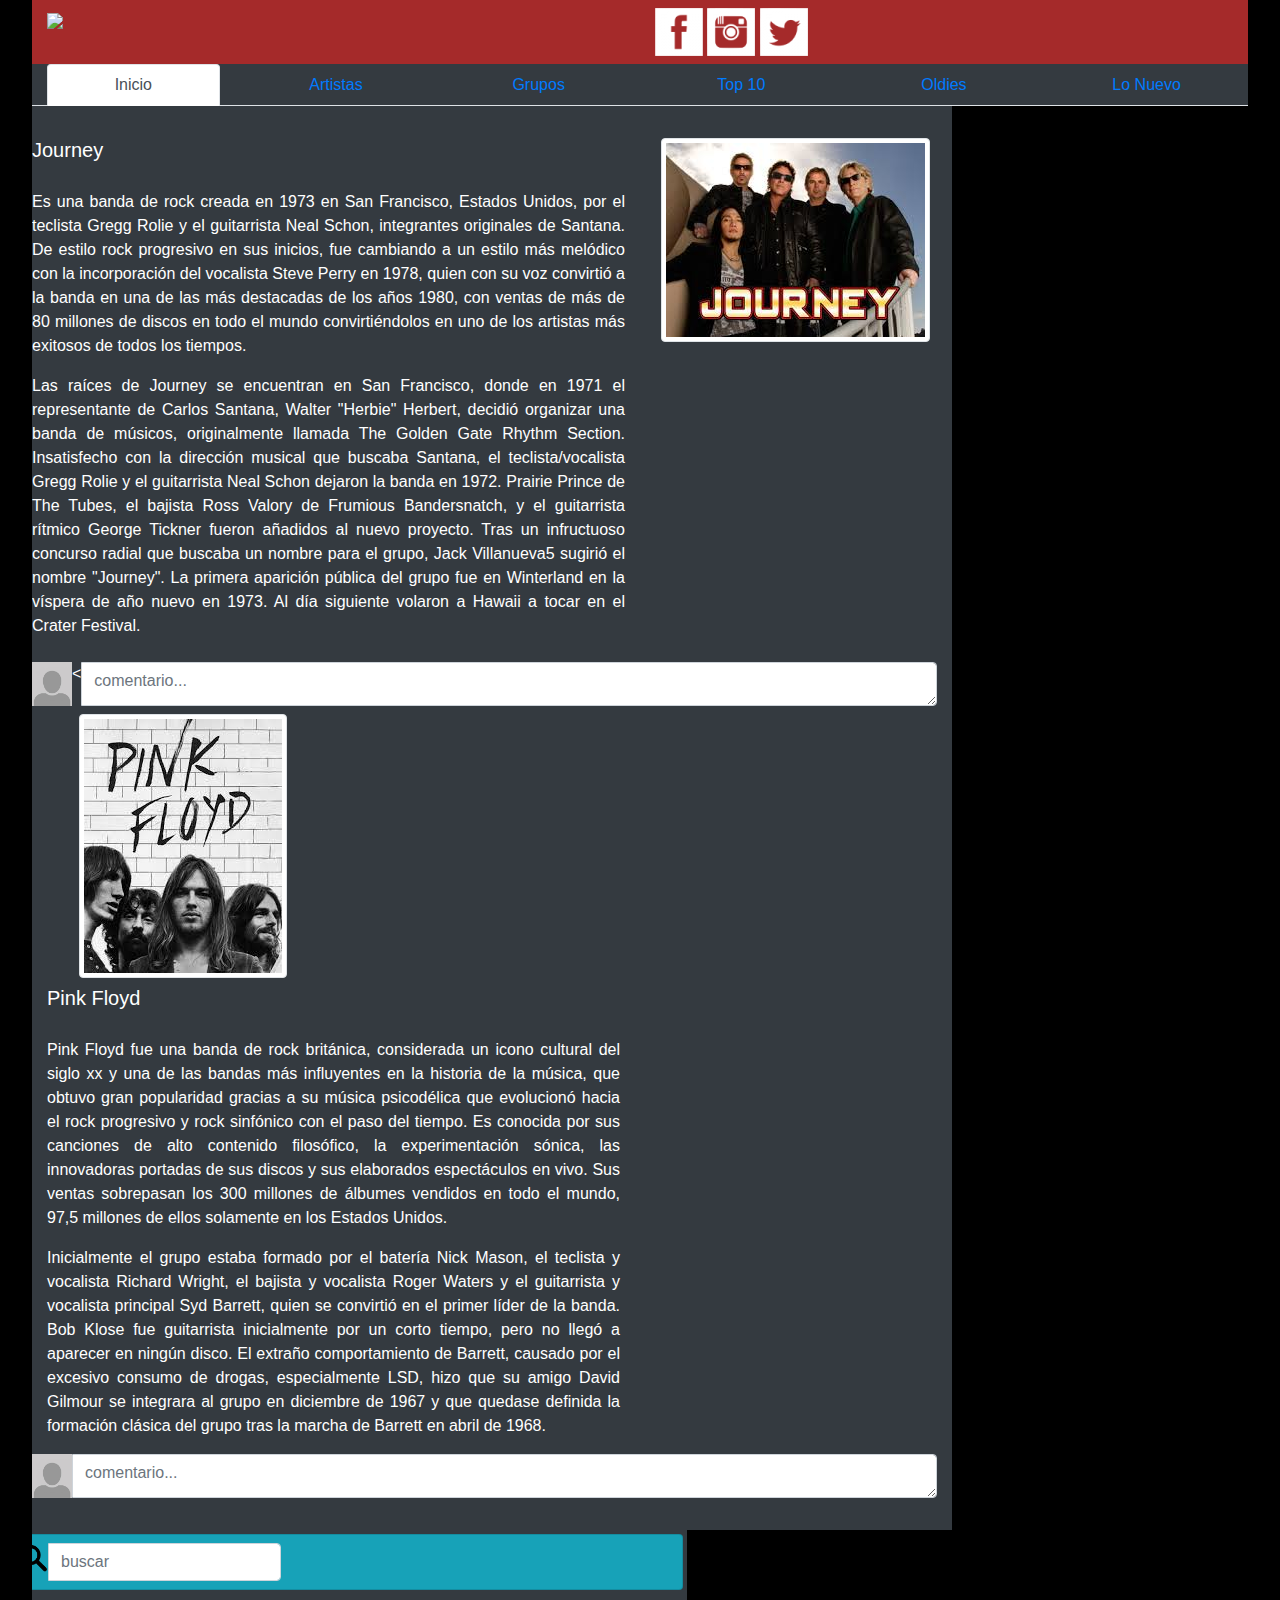
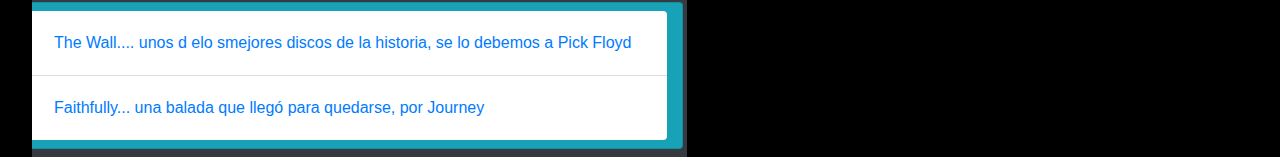
==== blog_musica_bootstrap/index.html @ c61dd841 "blog musica" ====
<!DOCTYPE html>
<html lang="en" dir="ltr">
  <head>
    <meta charset="utf-8">
    <meta name="viewport" content="width=device-width, user-scalable=no">
    <title>Blog de Música - Henry González Reyes</title>
    <link rel="stylesheet" href="https://stackpath.bootstrapcdn.com/bootstrap/4.3.1/css/bootstrap.min.css" integrity="sha384-ggOyR0iXCbMQv3Xipma34MD+dH/1fQ784/j6cY/iJTQUOhcWr7x9JvoRxT2MZw1T" crossorigin="anonymous">
    <link rel="stylesheet" href="css/estilos.css">
  </head>
  <body>
    <div id="container">
      <header class="col-sm-12 col-md-12 mx-auto" style="background-color: brown">
        <div class="row">
          <div class="logo-img col-md-6 col-lg-6 py-2"><img src="img/logo.svg" class="logo-banner">
          </div>
          <div class="redes sociales col-md-6  col-lg-6 align-self-center py-2">
            <a href="https://www.facebook.com/" target="_blank"><img class="social-img" src="img/fb.png" alt="fb-icono"></a>
            <a href="https://www.instagram.com/" target="_blank"><img class="social-img" src="img/ig.png" alt="ig-icono"></a>
            <a href="https://.www.twitter.com/" target="_blank"><img class="social-img" src="img/tt.png" alt="tt-icono"></a>
          </div>
        </div>
        <div>
          <ul class="row nav nav-tabs nav-pillis nav-fill nav-center bg-dark navbar-fixed-top">
            <div class="col-md-2">
              <li class="nav-item">
                <a class="nav-link active" href="index.html">Inicio</a>
              </li>
            </div>
            <div class="col-md-2">
              <li class="nav-item">
                <a class="nav-link" href="#">Artistas</a>
              </li>
            </div>
            <div class="col-md-2">
              <li class="nav-item">
                <a class="nav-link" href="#">Grupos</a>
              </li>
            </div>
            <div class="col-md-2">
              <li class="nav-item">
                <a class="nav-link" href="#">Top 10</a>
              </li>
            </div>
            <div class="col-md-2">
              <li class="nav-item">
                <a class="nav-link" href="#">Oldies</a>
              </li>
            </div>
            <div class="col-md-2">
              <li class="nav-item">
                <a class="nav-link" href="#">Lo Nuevo</a>
              </li>
            </div>
          </ul>
        </div>
      </header>
      <div class="row">
        <article class="contenido col-md-12 col-lg-9 text-white bg-dark py-4 px4">
          <div class="row">
            <div class="col-md-8">
              <h5 class="mt-2 mb-1">Journey</h5><br>
              <p class="text-justify">Es una banda de rock creada en 1973 en San Francisco, Estados Unidos, por el teclista Gregg Rolie y el guitarrista Neal Schon, integrantes originales de Santana. De estilo rock progresivo en sus inicios, fue cambiando a un estilo más melódico con la incorporación del vocalista Steve Perry en 1978, quien con su voz convirtió a la banda en una de las más destacadas de los años 1980, con ventas de más de 80 millones de discos en todo el mundo convirtiéndolos en uno de los artistas más exitosos de todos los tiempos.</p>
              <p class="text-justify">Las raíces de Journey se encuentran en San Francisco, donde en 1971 el representante de Carlos Santana, Walter "Herbie" Herbert, decidió organizar una banda de músicos, originalmente llamada The Golden Gate Rhythm Section. Insatisfecho con la dirección musical que buscaba Santana, el teclista/vocalista Gregg Rolie y el guitarrista Neal Schon dejaron la banda en 1972. Prairie Prince de The Tubes, el bajista Ross Valory de Frumious Bandersnatch, y el guitarrista rítmico George Tickner fueron añadidos al nuevo proyecto. Tras un infructuoso concurso radial que buscaba un nombre para el grupo, Jack Villanueva5​ sugirió el nombre "Journey". La primera aparición pública del grupo fue en Winterland en la víspera de año nuevo en 1973. Al día siguiente volaron a Hawaii a tocar en el Crater Festival.</p>
            </div>
            <div class="col-md-4 mt-2 text-center">
              <img class="img-contenido mx-auto img-thumbnail" src="img/journey.jpg" alt="AM]_430">
            </div>
          </div>
          <form>
            <div>
              <div class="input-group my-2">
                <div class="input-group-addon">
                  <img class="img-formulario" src="img/silueta.jpg" width="40px">
                </div>
                <<textarea class="comentarios form-control" placeholder="comentario..." rows="1"></textarea>
              </div>
            </div>
          </form>
          <div class="row- mt-2">
            <div class="col-md-4 mt-2 text-center">
              <img class="img-contenido mx-auto img-thumbnail" src="img/pink_floyd.jpg" alt="Arctic">
            </div>
            <div class="col-md-8">
              <h5 class="mt-2 mb-1" id="AM2">Pink Floyd</h5><br>
              <p class="text-justify">Pink Floyd fue una banda de rock británica, considerada un icono cultural del siglo xx y una de las bandas más influyentes en la historia de la música, que obtuvo gran popularidad gracias a su música psicodélica que evolucionó hacia el rock progresivo y rock sinfónico con el paso del tiempo. Es conocida por sus canciones de alto contenido filosófico, la experimentación sónica, las innovadoras portadas de sus discos y sus elaborados espectáculos en vivo. Sus ventas sobrepasan los 300 millones de álbumes vendidos en todo el mundo, 97,5 millones de ellos solamente en los Estados Unidos.</p>
              <p class="text-justify">Inicialmente el grupo estaba formado por el batería Nick Mason, el teclista y vocalista Richard Wright, el bajista y vocalista Roger Waters y el guitarrista y vocalista principal Syd Barrett, quien se convirtió en el primer líder de la banda. Bob Klose fue guitarrista inicialmente por un corto tiempo, pero no llegó a aparecer en ningún disco. El extraño comportamiento de Barrett, causado por el excesivo consumo de drogas, especialmente LSD,​ hizo que su amigo David Gilmour se integrara al grupo en diciembre de 1967 y que quedase definida la formación clásica del grupo tras la marcha de Barrett en abril de 1968.</p>
            </div>
          </div>
          <form>
            <div>
              <div class="input-group my-2">
                <div class="input-group-addon">
                  <img class="img-formulario" src="img/silueta.jpg" width="40px">
                </div>
                <textarea class="comentarios form-control" placeholder="comentario..." rows="1"></textarea>
              </div>
            </div>
          </form>
        </article>
        <aside class="busqueda cold-md-0 cold-lg-3 bg-dark">
          <div class="row mr-1">
            <div class="buscador card col-md-12 my-1 bg-info">
              <form class="buscador form-inline">
                <div>
                  <div class="input-group my-2">
                    <div class="input-gorup-addon">
                      <img class="img-formulario" src="img/lupa.png" width="30px">
                    </div>
                    <input class="form-control" type="text" placeholder="buscar">
                  </div>
                </div>
              </form>
            </div>
          </div>
          <div class="row mr-1">
            <div class="opciones-busqueda card col-md-12 my-2 bg-info">
              <ul class="list-group list-group-flush my-2">
                <li class="list-group-item">
                  <a class="nav-link" href="#">The Wall.... unos d elo smejores discos de la historia, se lo debemos a Pick Floyd</a>
                </li>
                <li class="list-group-item">
                  <a class="nav-link" href="#">Faithfully... una balada que llegó para quedarse, por Journey</a>
                </li>
              </ul>
            </div>
          </div>
        </aside>
      </div>
    </div>
  </body>
</html>
---- blog_musica_bootstrap/css/estilos.css ----
body{
  background-color: black;
}
#container{
  max-width: 95%;
  margin: 0 auto;
  contain: content;
}
.logo-banner{
  max-width: 200px;
}
.redes-sociales{
  text-align: right;
}
/*Screen para dipositivos medios*/
@media (max-width: 772px) {
  .logo-img{
    text-align: center;
  }
  .redes-sociales{
    text-align: center;
  }
}
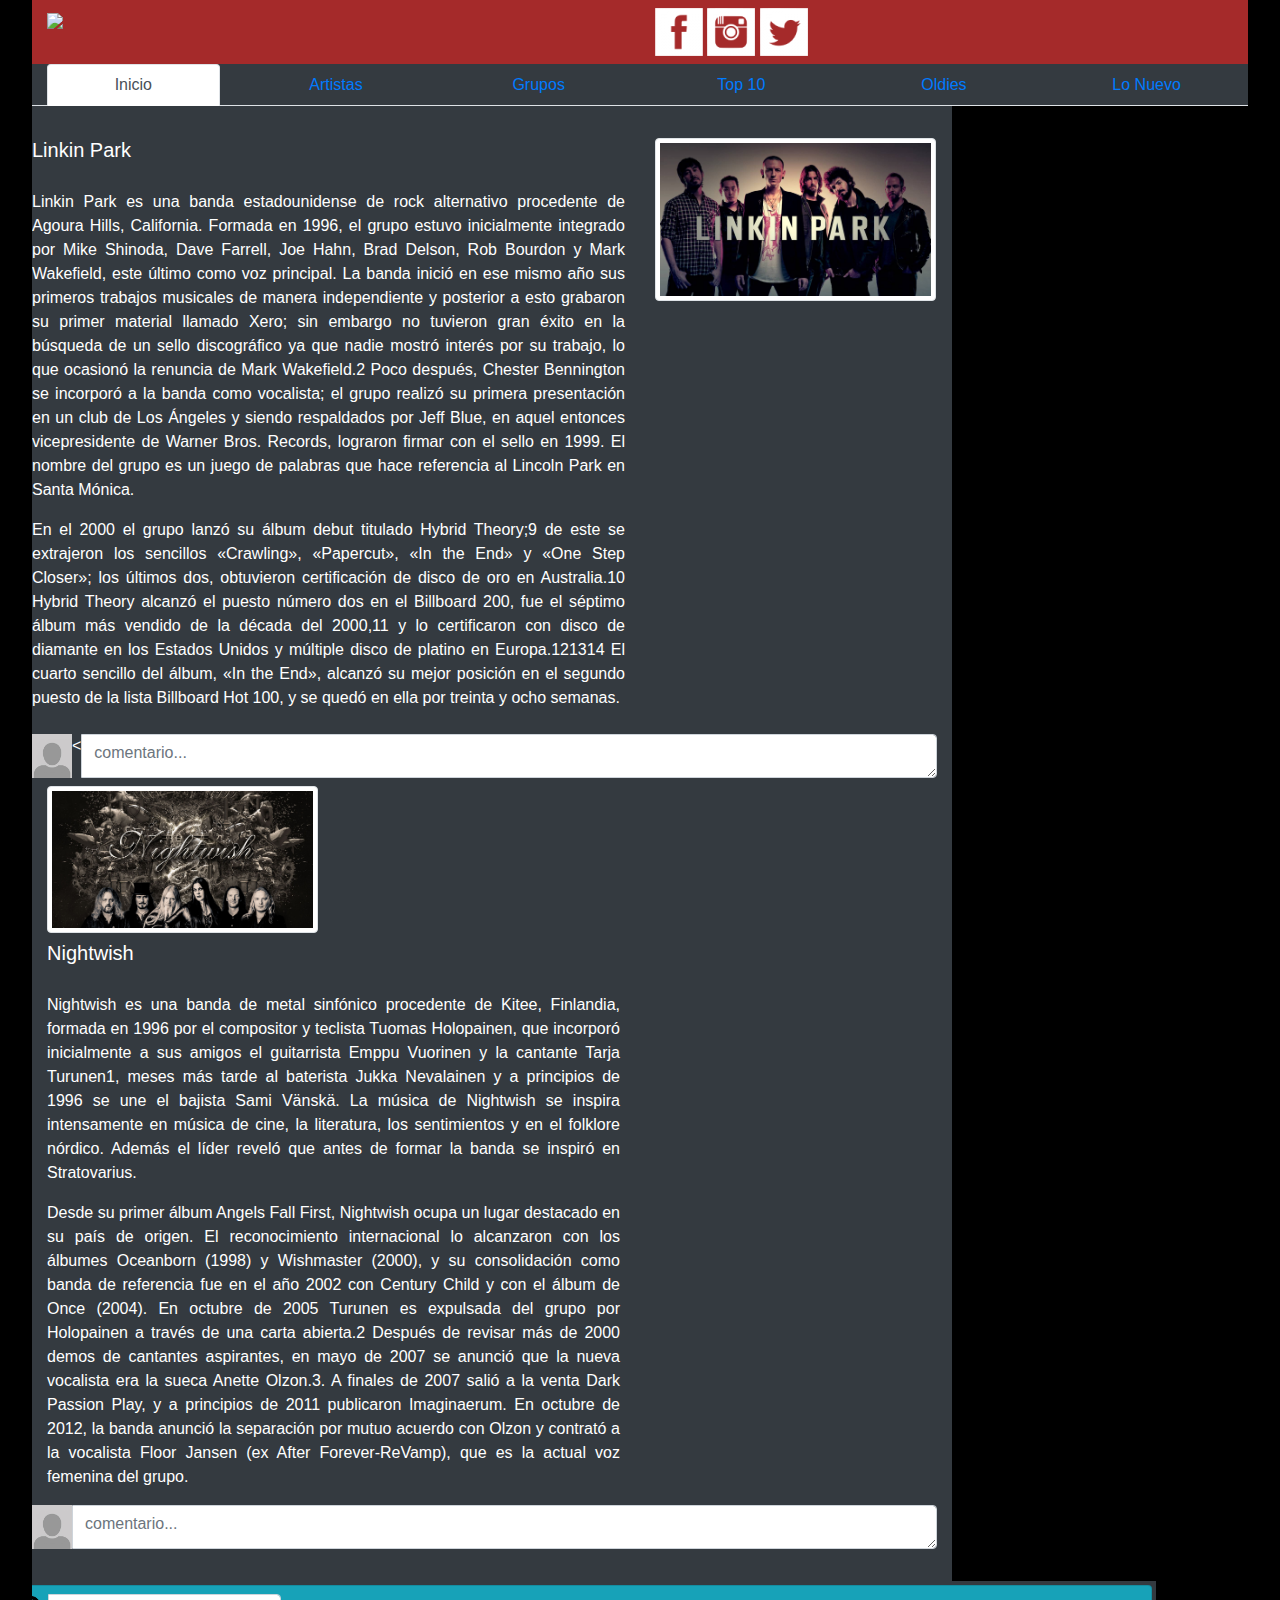
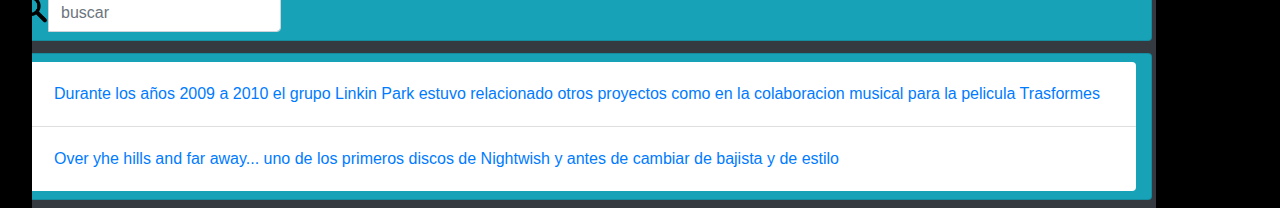
==== commit 1279e4a4: "ajustado de imagenes" ====
--- a/blog_musica_bootstrap/index.html
+++ b/blog_musica_bootstrap/index.html
@@ -58,12 +58,12 @@
         <article class="contenido col-md-12 col-lg-9 text-white bg-dark py-4 px4">
           <div class="row">
             <div class="col-md-8">
-              <h5 class="mt-2 mb-1">Journey</h5><br>
-              <p class="text-justify">Es una banda de rock creada en 1973 en San Francisco, Estados Unidos, por el teclista Gregg Rolie y el guitarrista Neal Schon, integrantes originales de Santana. De estilo rock progresivo en sus inicios, fue cambiando a un estilo más melódico con la incorporación del vocalista Steve Perry en 1978, quien con su voz convirtió a la banda en una de las más destacadas de los años 1980, con ventas de más de 80 millones de discos en todo el mundo convirtiéndolos en uno de los artistas más exitosos de todos los tiempos.</p>
-              <p class="text-justify">Las raíces de Journey se encuentran en San Francisco, donde en 1971 el representante de Carlos Santana, Walter "Herbie" Herbert, decidió organizar una banda de músicos, originalmente llamada The Golden Gate Rhythm Section. Insatisfecho con la dirección musical que buscaba Santana, el teclista/vocalista Gregg Rolie y el guitarrista Neal Schon dejaron la banda en 1972. Prairie Prince de The Tubes, el bajista Ross Valory de Frumious Bandersnatch, y el guitarrista rítmico George Tickner fueron añadidos al nuevo proyecto. Tras un infructuoso concurso radial que buscaba un nombre para el grupo, Jack Villanueva5​ sugirió el nombre "Journey". La primera aparición pública del grupo fue en Winterland en la víspera de año nuevo en 1973. Al día siguiente volaron a Hawaii a tocar en el Crater Festival.</p>
+              <h5 class="mt-2 mb-1">Linkin Park</h5><br>
+              <p class="text-justify">Linkin Park es una banda estadounidense de rock alternativo procedente de Agoura Hills, California. Formada en 1996, el grupo estuvo inicialmente integrado por Mike Shinoda, Dave Farrell, Joe Hahn, Brad Delson, Rob Bourdon y Mark Wakefield, este último como voz principal. La banda inició en ese mismo año sus primeros trabajos musicales de manera independiente y posterior a esto grabaron su primer material llamado Xero; sin embargo no tuvieron gran éxito en la búsqueda de un sello discográfico ya que nadie mostró interés por su trabajo, lo que ocasionó la renuncia de Mark Wakefield.2​ Poco después, Chester Bennington se incorporó a la banda como vocalista; el grupo realizó su primera presentación en un club de Los Ángeles y siendo respaldados por Jeff Blue, en aquel entonces vicepresidente de Warner Bros. Records, lograron firmar con el sello en 1999. El nombre del grupo es un juego de palabras que hace referencia al Lincoln Park en Santa Mónica.</p>
+              <p class="text-justify">En el 2000 el grupo lanzó su álbum debut titulado Hybrid Theory;9​ de este se extrajeron los sencillos «Crawling», «Papercut», «In the End» y «One Step Closer»; los últimos dos, obtuvieron certificación de disco de oro en Australia.10​ Hybrid Theory alcanzó el puesto número dos en el Billboard 200, fue el séptimo álbum más vendido de la década del 2000,11​ y lo certificaron con disco de diamante en los Estados Unidos y múltiple disco de platino en Europa.12​13​14​ El cuarto sencillo del álbum, «In the End», alcanzó su mejor posición en el segundo puesto de la lista Billboard Hot 100, y se quedó en ella por treinta y ocho semanas.</p>
             </div>
             <div class="col-md-4 mt-2 text-center">
-              <img class="img-contenido mx-auto img-thumbnail" src="img/journey.jpg" alt="AM]_430">
+              <img class="img-contenido mx-auto img-thumbnail" src="img/linkin_park.jpg" alt="AM]_430">
             </div>
           </div>
           <form>
@@ -78,12 +78,12 @@
           </form>
           <div class="row- mt-2">
             <div class="col-md-4 mt-2 text-center">
-              <img class="img-contenido mx-auto img-thumbnail" src="img/pink_floyd.jpg" alt="Arctic">
+              <img class="img-contenido mx-auto img-thumbnail" src="img/nightwish.jpg" alt="Arctic">
             </div>
             <div class="col-md-8">
-              <h5 class="mt-2 mb-1" id="AM2">Pink Floyd</h5><br>
-              <p class="text-justify">Pink Floyd fue una banda de rock británica, considerada un icono cultural del siglo xx y una de las bandas más influyentes en la historia de la música, que obtuvo gran popularidad gracias a su música psicodélica que evolucionó hacia el rock progresivo y rock sinfónico con el paso del tiempo. Es conocida por sus canciones de alto contenido filosófico, la experimentación sónica, las innovadoras portadas de sus discos y sus elaborados espectáculos en vivo. Sus ventas sobrepasan los 300 millones de álbumes vendidos en todo el mundo, 97,5 millones de ellos solamente en los Estados Unidos.</p>
-              <p class="text-justify">Inicialmente el grupo estaba formado por el batería Nick Mason, el teclista y vocalista Richard Wright, el bajista y vocalista Roger Waters y el guitarrista y vocalista principal Syd Barrett, quien se convirtió en el primer líder de la banda. Bob Klose fue guitarrista inicialmente por un corto tiempo, pero no llegó a aparecer en ningún disco. El extraño comportamiento de Barrett, causado por el excesivo consumo de drogas, especialmente LSD,​ hizo que su amigo David Gilmour se integrara al grupo en diciembre de 1967 y que quedase definida la formación clásica del grupo tras la marcha de Barrett en abril de 1968.</p>
+              <h5 class="mt-2 mb-1" id="AM2">Nightwish</h5><br>
+              <p class="text-justify">Nightwish es una banda de metal sinfónico procedente de Kitee, Finlandia, formada en 1996 por el compositor y teclista Tuomas Holopainen, que incorporó inicialmente a sus amigos el guitarrista Emppu Vuorinen y la cantante Tarja Turunen1​, meses más tarde al baterista Jukka Nevalainen y a principios de 1996 se une el bajista Sami Vänskä. La música de Nightwish se inspira intensamente en música de cine, la literatura, los sentimientos y en el folklore nórdico. Además el líder reveló que antes de formar la banda se inspiró en Stratovarius.</p>
+              <p class="text-justify">Desde su primer álbum Angels Fall First, Nightwish ocupa un lugar destacado en su país de origen. El reconocimiento internacional lo alcanzaron con los álbumes Oceanborn (1998) y Wishmaster (2000), y su consolidación como banda de referencia fue en el año 2002 con Century Child y con el álbum de Once (2004). En octubre de 2005 Turunen es expulsada del grupo por Holopainen a través de una carta abierta.2​ Después de revisar más de 2000 demos de cantantes aspirantes, en mayo de 2007 se anunció que la nueva vocalista era la sueca Anette Olzon.3​. A finales de 2007 salió a la venta Dark Passion Play, y a principios de 2011 publicaron Imaginaerum. En octubre de 2012, la banda anunció la separación por mutuo acuerdo con Olzon y contrató a la vocalista Floor Jansen (ex After Forever-ReVamp), que es la actual voz femenina del grupo.</p>
             </div>
           </div>
           <form>
@@ -116,10 +116,10 @@
             <div class="opciones-busqueda card col-md-12 my-2 bg-info">
               <ul class="list-group list-group-flush my-2">
                 <li class="list-group-item">
-                  <a class="nav-link" href="#">The Wall.... unos d elo smejores discos de la historia, se lo debemos a Pick Floyd</a>
+                  <a class="nav-link" href="#">Durante los años 2009 a 2010 el grupo Linkin Park estuvo relacionado otros proyectos como en la colaboracion musical para la pelicula Trasformes</a>
                 </li>
                 <li class="list-group-item">
-                  <a class="nav-link" href="#">Faithfully... una balada que llegó para quedarse, por Journey</a>
+                  <a class="nav-link" href="#">Over yhe hills and far away... uno de los primeros discos de Nightwish y antes de cambiar de bajista y de estilo</a>
                 </li>
               </ul>
             </div>
